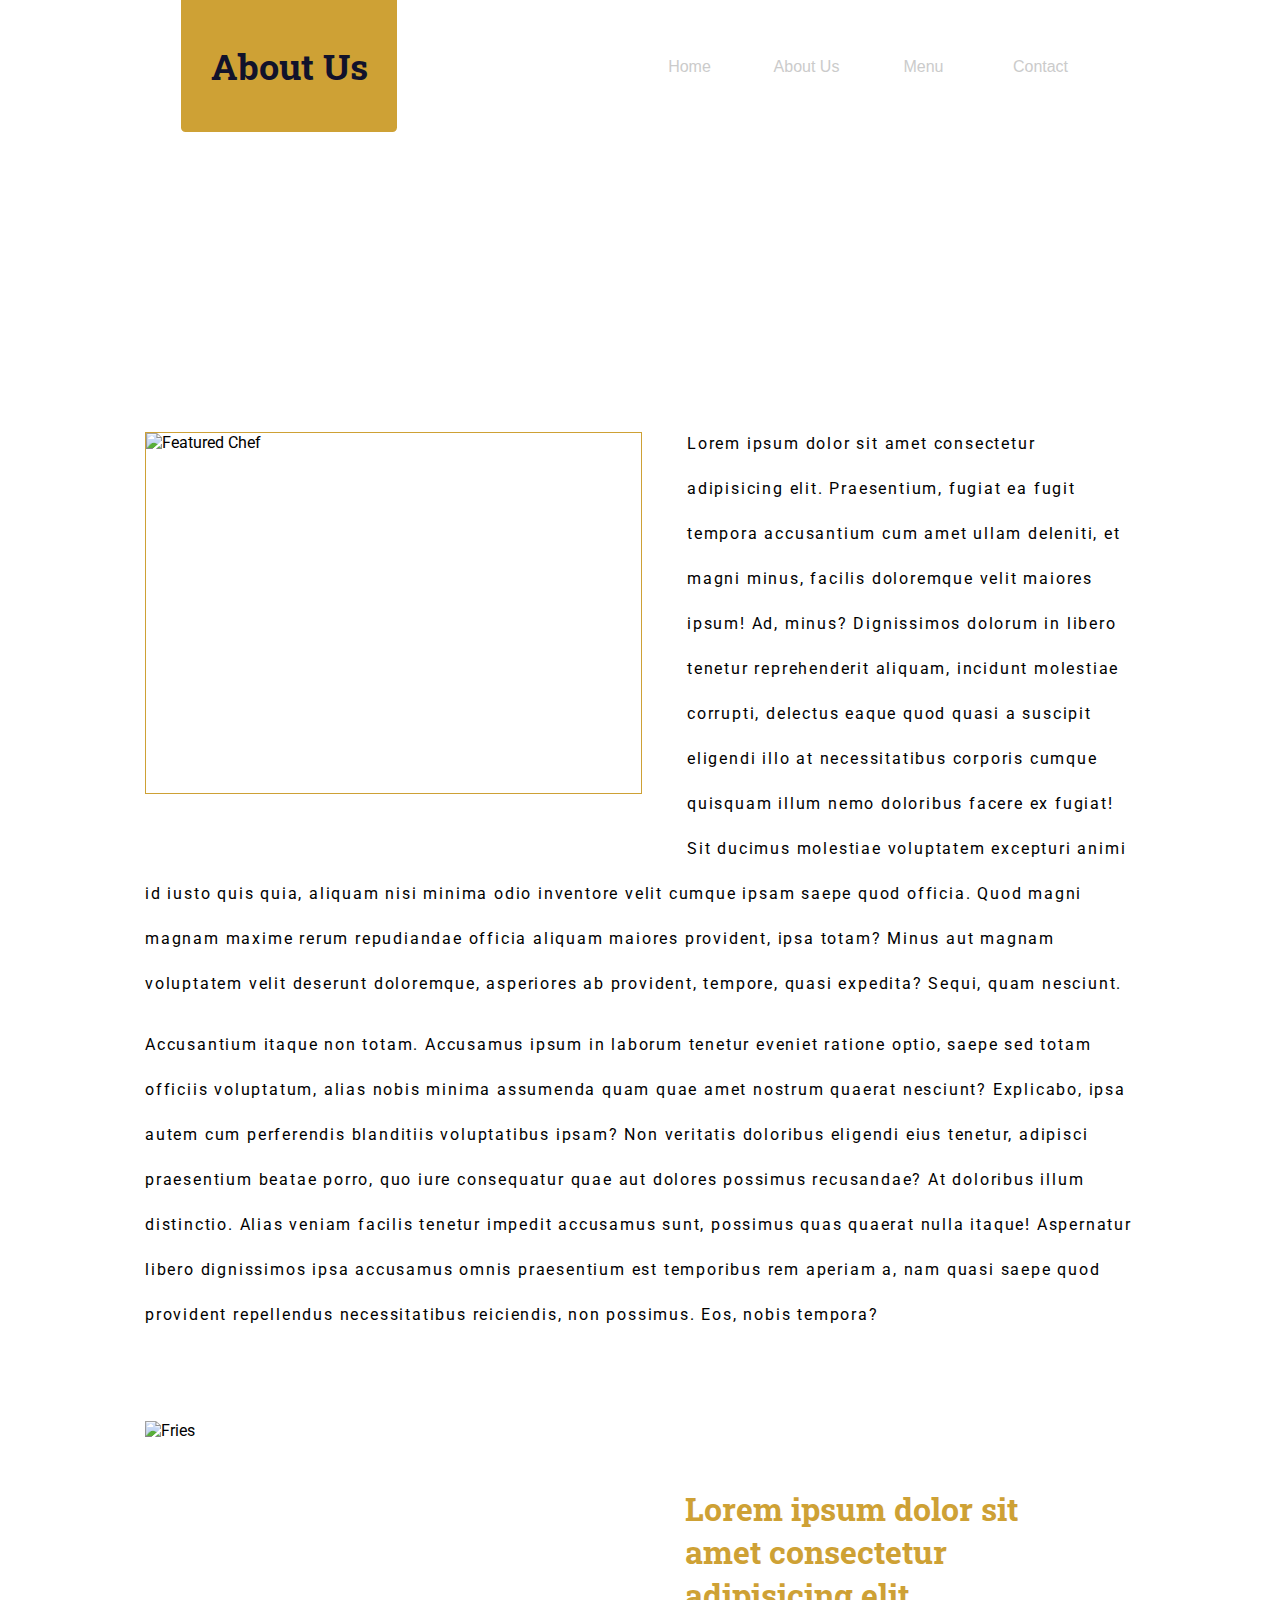
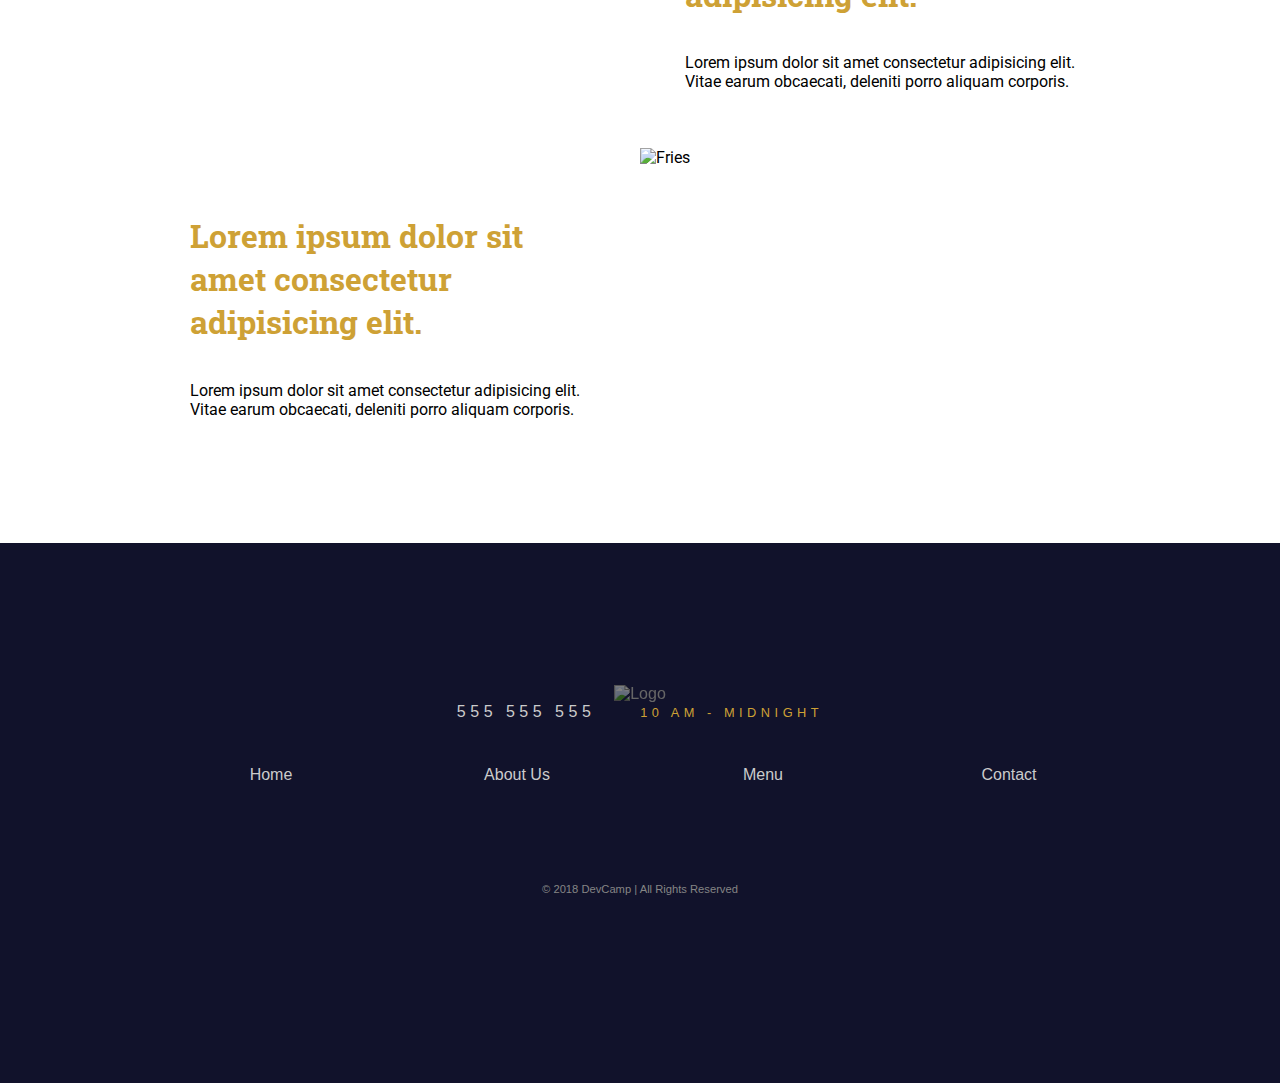
==== about.html @ 12344362 "Added  checker style design on about page" ====
<!DOCTYPE html>
<html lang="en">
<head>
    <meta charset="UTF-8">
    <meta name="viewport" content="width=device-width, initial-scale=1.0">
    <link rel="stylesheet" href="./styles/nav.css">
    <link rel="stylesheet" href="./styles/common.css">
    <link rel="stylesheet" href="./styles/footer.css">
    <link href="https://fonts.googleapis.com/css2?family=Roboto:wght@300&family=Ubuntu+Condensed&display=swap" rel="stylesheet">
    <link href="https://fonts.googleapis.com/css?family=Roboto+Slab&display=swap" rel="stylesheet">
    <script src="https://kit.fontawesome.com/47b090d465.js" crossorigin="anonymous"></script>
    <title>About</title>
</head>
<body>
    <div class="skewed-header">
        <div class="header-bg" style="background-image: url(https://i.imgur.com/xPAI83Q.jpg);"></div>

        <div class="skewed-header-wrapper">
            <div class="skewed-header-content">
                <div class="heading-wrapper">
                    <h1>About Us</h1>
                </div>
            </div>

            <div class="links-wrapper">
                <div class="nav-link">
                    <a href="index.html">Home</a>
                </div>
                <div class="nav-link">
                    <a href="about.html">About Us</a>
                </div>
                <div class="nav-link">
                    <a href="menu.html">Menu</a>
                </div>
                <div class="nav-link">
                    <a href="contact.html">Contact</a>
                </div>
            </div>
        </div>
    </div>
    <div class="page-container">
        <div class="content-wrapper">
            <img src="https://i.imgur.com/Tbjmrgs.jpg" alt="Featured Chef" id="chef">
            <p>Lorem ipsum dolor sit amet consectetur adipisicing elit. Praesentium, fugiat ea fugit tempora accusantium cum amet ullam deleniti, et magni minus, facilis doloremque velit maiores ipsum! Ad, minus? Dignissimos dolorum in libero tenetur reprehenderit aliquam, incidunt molestiae corrupti, delectus eaque quod quasi a suscipit eligendi illo at necessitatibus corporis cumque quisquam illum nemo doloribus facere ex fugiat! Sit ducimus molestiae voluptatem excepturi animi id iusto quis quia, aliquam nisi minima odio inventore velit cumque ipsam saepe quod officia. Quod magni magnam maxime rerum repudiandae officia aliquam maiores provident, ipsa totam? Minus aut magnam voluptatem velit deserunt doloremque, asperiores ab provident, tempore, quasi expedita? Sequi, quam nesciunt. </p>
            <p>Accusantium itaque non totam. Accusamus ipsum in laborum tenetur eveniet ratione optio, saepe sed totam officiis voluptatum, alias nobis minima assumenda quam quae amet nostrum quaerat nesciunt? Explicabo, ipsa autem cum perferendis blanditiis voluptatibus ipsam? Non veritatis doloribus eligendi eius tenetur, adipisci praesentium beatae porro, quo iure consequatur quae aut dolores possimus recusandae? At doloribus illum distinctio. Alias veniam facilis tenetur impedit accusamus sunt, possimus quas quaerat nulla itaque! Aspernatur libero dignissimos ipsa accusamus omnis praesentium est temporibus rem aperiam a, nam quasi saepe quod provident repellendus necessitatibus reiciendis, non possimus. Eos, nobis tempora?</p>
        </div>
    </div>

    <div class="spacer60"></div>
    
    <div class="squares-wrapper">
        <div class="squares">
            <div class="square">
                <div class="img-wrapper">
                    <img src="https://i.imgur.com/y2rlX1v.jpg" alt="Fries">
                </div>
                <div class="square-text-wrapper">
                    <h1>Lorem ipsum dolor sit amet consectetur adipisicing elit.</h1>
                    <p>Lorem ipsum dolor sit amet consectetur adipisicing elit. Vitae earum obcaecati, deleniti porro aliquam corporis.</p>
                </div>
            </div>
            <div class="square">
                <div class="square-text-wrapper">
                    <h1>Lorem ipsum dolor sit amet consectetur adipisicing elit.</h1>
                    <p>Lorem ipsum dolor sit amet consectetur adipisicing elit. Vitae earum obcaecati, deleniti porro aliquam corporis.</p>
                </div>
                <div class="img-wrapper">
                    <img src="https://i.imgur.com/yUNVM80.jpg" alt="Fries">
                </div>
            </div>
        </div>
    </div>

    <div class="spacer60"></div>
    
    <div class="footer">
        <div class="logo-footer">
            <img src="https://i.imgur.com/OhkmSlf.png" alt="Logo">
        </div>
        <div class="footer-phone-hours">
            <span class="phone">
                555 555 555
            </span>
            <span class="hours">
                10 am - midnight
            </span>
        </div>
        <div class="links-wrapper">
            <div class="nav-link">
                <a href="index.html">Home</a>
            </div>
            <div class="nav-link">
                <a href="about.html">About Us</a>
            </div>
            <div class="nav-link">
                <a href="menu.html">Menu</a>
            </div>
            <div class="nav-link">
                <a href="contact.html">Contact</a>
            </div>
        </div>
        <div class="social-media-icons-wrapper">
            <a href="#"><i class="fab fa-instagram-square"></i></a>
            <a href="#"><i class="fab fa-twitter-square"></i></a>
            <a href="#"><i class="fab fa-facebook-square"></i></a>
        </div>
        <div class="copyright-wrapper">
            &copy; 2018 DevCamp &#124; All Rights Reserved
        </div>
    </div>
</body>
</html>
---- styles/nav.css ----
.navigation-wrapper {
    height: 20vmin;
    background-color: #11122b;
    color: #cbcbcb;
    display: flex;
    justify-content: space-between;
    align-items: center;
    padding: 10vmin 10vmin;
}

/* Left column styles */

/* Using arrows is called inheritance which does not work at a deeply nested level */
.navigation-wrapper > .left-column {
    display: flex;
    align-items: center;
}

/* Deeply nested inheritance needs to be specified */
.navigation-wrapper > .left-column > .icon {
    margin-right: 3vmin;
}

.navigation-wrapper >  .left-column > .icon i {
    font-size: 2em;
}

.navigation-wrapper > .left-column > .contact-hours-wrapper {
    display: grid;
    grid-template-columns: 1fr;
    grid-gap: 2vmin;
}

.navigation-wrapper > .left-column > .contact-hours-wrapper > .phone {
    font-family: 'Ubuntu Condensed', sans-serif;
}

.navigation-wrapper > left-column > .contact-hours-wrapper > .hours {
    font-family: 'Ubuntu Condensed', sans-serif;
    color: #858585;
    font-size: .8em;
}

.links-wrapper > .nav-link a {
    font-family: 'Ubuntu Condensed', sans-serif;
    color: white;
}

/* Center column styles */

.navigation-wrapper > .center-column {
    display: grid;
    grid-template-columns: 1fr;
    grid-gap: 3vmin;
    width: 80vmin;
}

.navigation-wrapper > .center-column > .banner-image {
    display: flex;
    justify-content: center;
}

.navigation-wrapper > center-column > .banner-image, img{
    width: 216px;
    height: 100%;
}

.links-wrapper {
    display: flex;
    justify-content: space-between;
    align-items: center;
    
}

.links-wrapper > .nav-link{
    width: 13vmin; 
    text-align: center;
}

.links-wrapper > .nav-link a {
    font-family: 'Ubuntu Condensed', sans-serif;
    color: #cbcbcb;
    text-decoration: none;
    transition: .5s;
}

.links-wrapper > .nav-link a:hover {
    color: #cea135;
    letter-spacing: .3vmin;
}

/* Right column styles */

.navigation-wrapper > .right-column {
    display: flex;
    align-items: center;
}

.navigation-wrapper > .right-column > .address-wrapper{
    font-family: 'Ubuntu Condensed', sans-serif;
    color: white;
    text-align: right;
}

.navigation-wrapper > .right-column > .address-wrapper a {
    color: #858585;
    text-decoration: none;
    font-size: .9em;
    transition: .5s;
}

.navigation-wrapper > .right-column > .address-wrapper a:hover {
    color: #cea135;
}

.navigation-wrapper > .right-column > .contact-icon {
    margin-left: 1vmin;
    font-size: 2em;
}

.navigation-wrapper > .right-column > .contact-icon a {
    color: #cbcbcb;
    transition: .5s;
}

.navigation-wrapper > .right-column > .contact-icon a:hover {
    color: #cea135;
}
---- styles/common.css ----
body {
    margin: 0;
    font-family: 'Roboto', sans-serif;
}

h1, h2, h3, h4, h5, h6 {
    font-family: 'Roboto Slab', serif;
}

/* Skewed header */

.skewed-header {
    position: relative;
    height: 45vmin;
    overflow: hidden;
}

.skewed-header > .header-bg {
    position: absolute;
    top: 0;
    bottom: 0;
    right: 0;
    left: 0;
    height: 100%;
    width: 100%;
    background-repeat: no-repeat;
    background-size: 100%;
    transform: skewY(-6deg);
    transform-origin: top left;
    filter: brightness(50%)
}

.skewed-header > .skewed-header-wrapper {
    position: absolute;
    display: flex;
    justify-content: center;
    width: 100vw;
}

.skewed-header > .skewed-header-wrapper > .skewed-header-content {
    width: 50vmin;
    display: flex;
    justify-content: space-between;
    align-items: center;
}

.skewed-header > .skewed-header-wrapper > .skewed-header-content > .heading-wrapper {
    background-color: #cea135;
    color: #11122b;
    border-bottom-left-radius: .5vmin;
    border-bottom-right-radius: .5vmin;
    width: 20vmin;
    padding: 2vmin;
    text-align: center; 
    font-size: 2vmin;
}

/* Page container style */

.page-container {
    display: flex;
    justify-content: center;
}

.page-container > .content-wrapper {
    width: 110vmin;
}

.page-container > .content-wrapper > #chef {
    width: 55vmin;
    height: 40vmin;
    margin: 3vmin 5vmin 5vmin 0vmin;
    float: left;
    border: .2vmin solid #cea135;
}

.page-container > .content-wrapper > p {
    letter-spacing: .2vmin;
    line-height: 5vmin;
}

/* Square grid styles */

.squares-wrapper {
    display: flex;
    justify-content: center;
}

.squares-wrapper > .squares {
    width: 110vmin;
}

.squares-wrapper > .squares > .square {
    display: grid;
    grid-template-columns: 1fr 1fr;
    margin-top: -.5vmin;
}

.square > .img-wrapper img {
    width: 100%;
    height: 55vmin;
    object-fit: cover;
}

.square > .square-text-wrapper {
    display: flex;
    justify-content: center;
    align-items: center;
    flex-direction: column;
    padding: 5vmin;
}

.square > .square-text-wrapper h1 {
    color: #cea135;
}

/* Helpers */

.spacer60 {
    height: 8vmin;
    width: 100%;
}
---- styles/footer.css ----
.footer {
    background-color: #11122b;
    color: #cbcbcb;
    font-family: "Ubuntu Condensed", sans-serif;
    padding: 5vmin 5vmin;
    display: flex;
    justify-content: center;
    align-items: center;
    flex-direction: column;
    height: 50vmin;
    margin-top: -1vmin;
}

.footer > .logo-footer img {
    filter: brightness(50%);
}

.footer > .footer-phone-hours span{
    margin-left: 2vmin; 
    margin-right: 2vmin;
    font-size: 1em;
    letter-spacing: .5vmin;
}

.footer > .footer-phone-hours > .hours{
    font-size: .8em;
    color: #cea135;
    text-transform: uppercase;
}

.footer > .links-wrapper {
    margin-top: 5vmin;
    margin-bottom: 5vmin;
    width: 95vmin;
}

.footer > .social-media-icons-wrapper {
    margin-top: 3vmin;
    margin-bottom: 3vmin;
    width: 50vmin;
    display:flex;
    justify-content: space-around;
}

.footer > .social-media-icons-wrapper a {
    font-size: 1.5em;
    color: #cbcbcb;
    transition: .5s;
}

.footer > .social-media-icons-wrapper a:hover {
    color: #cea135;
}

.footer > .copyright-wrapper {
    margin-bottom: 5vmin;
    font-size: .7em;
    color: #858585;
}
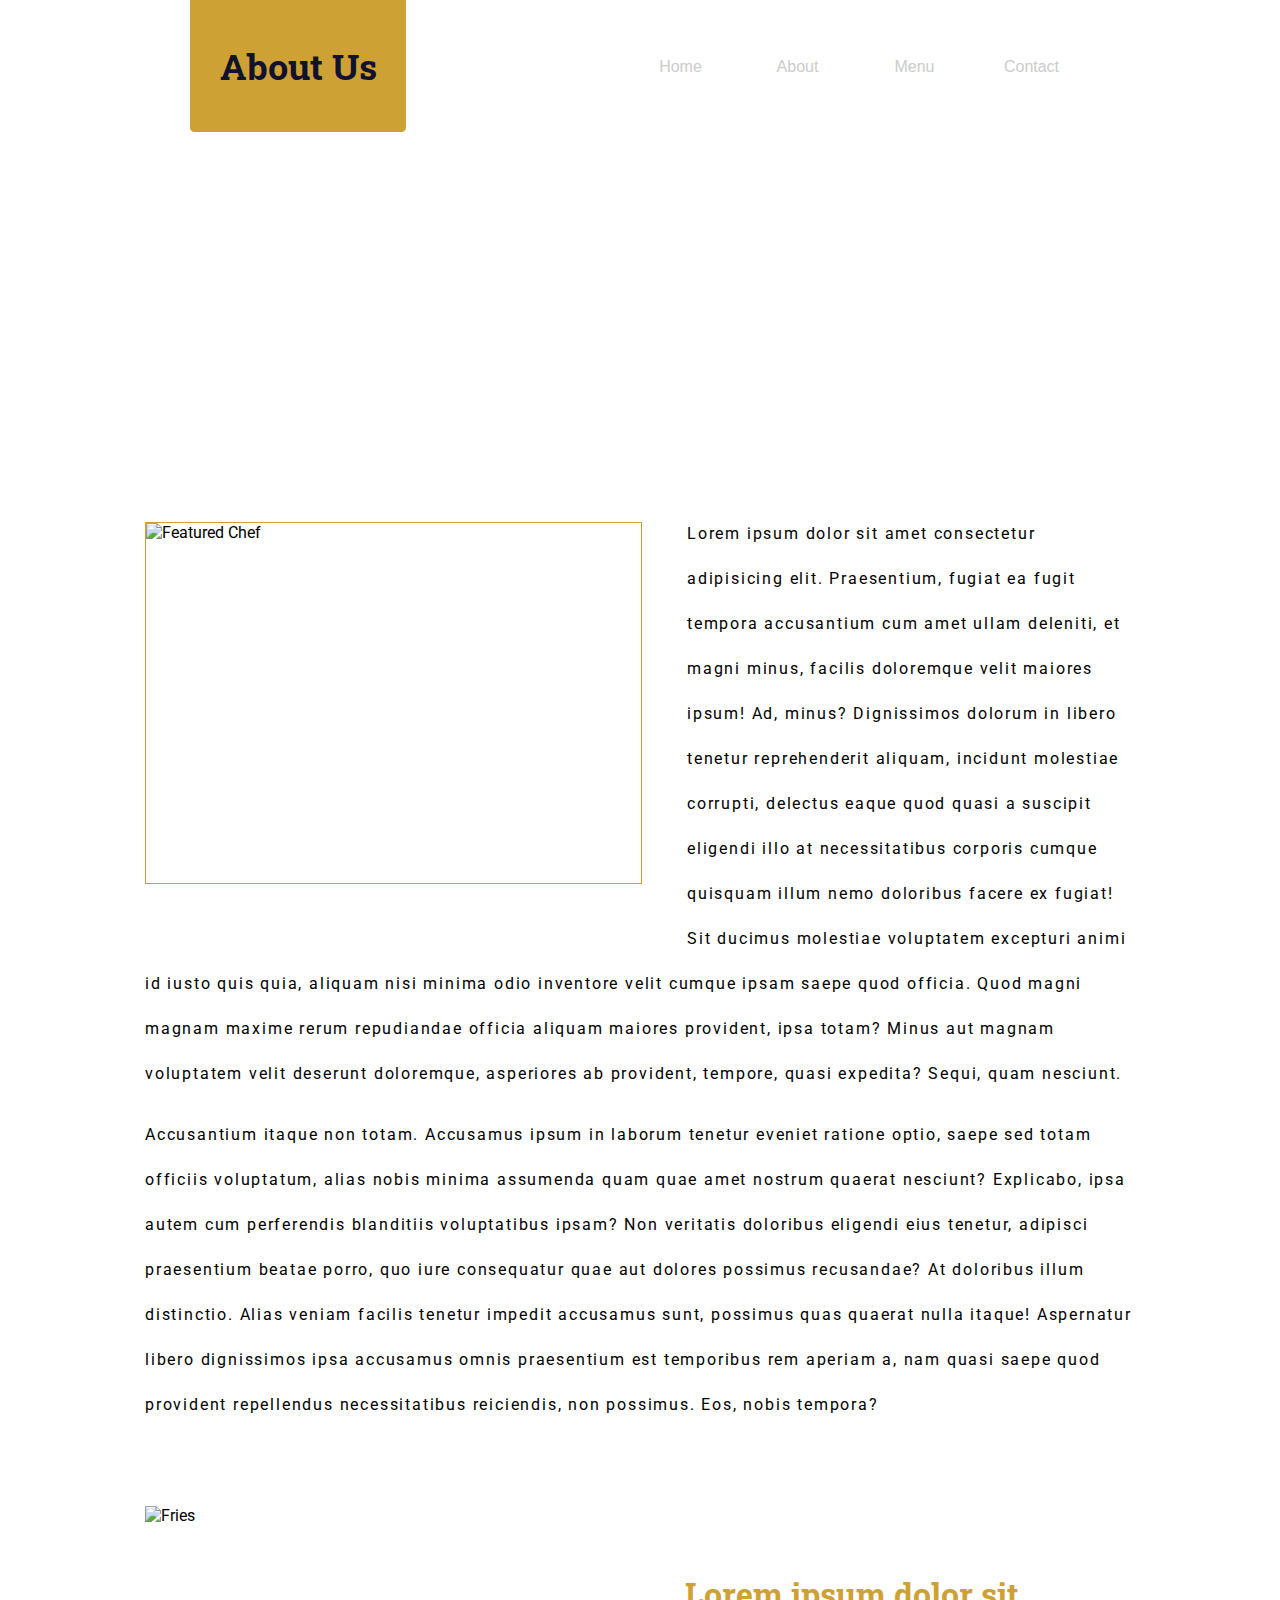
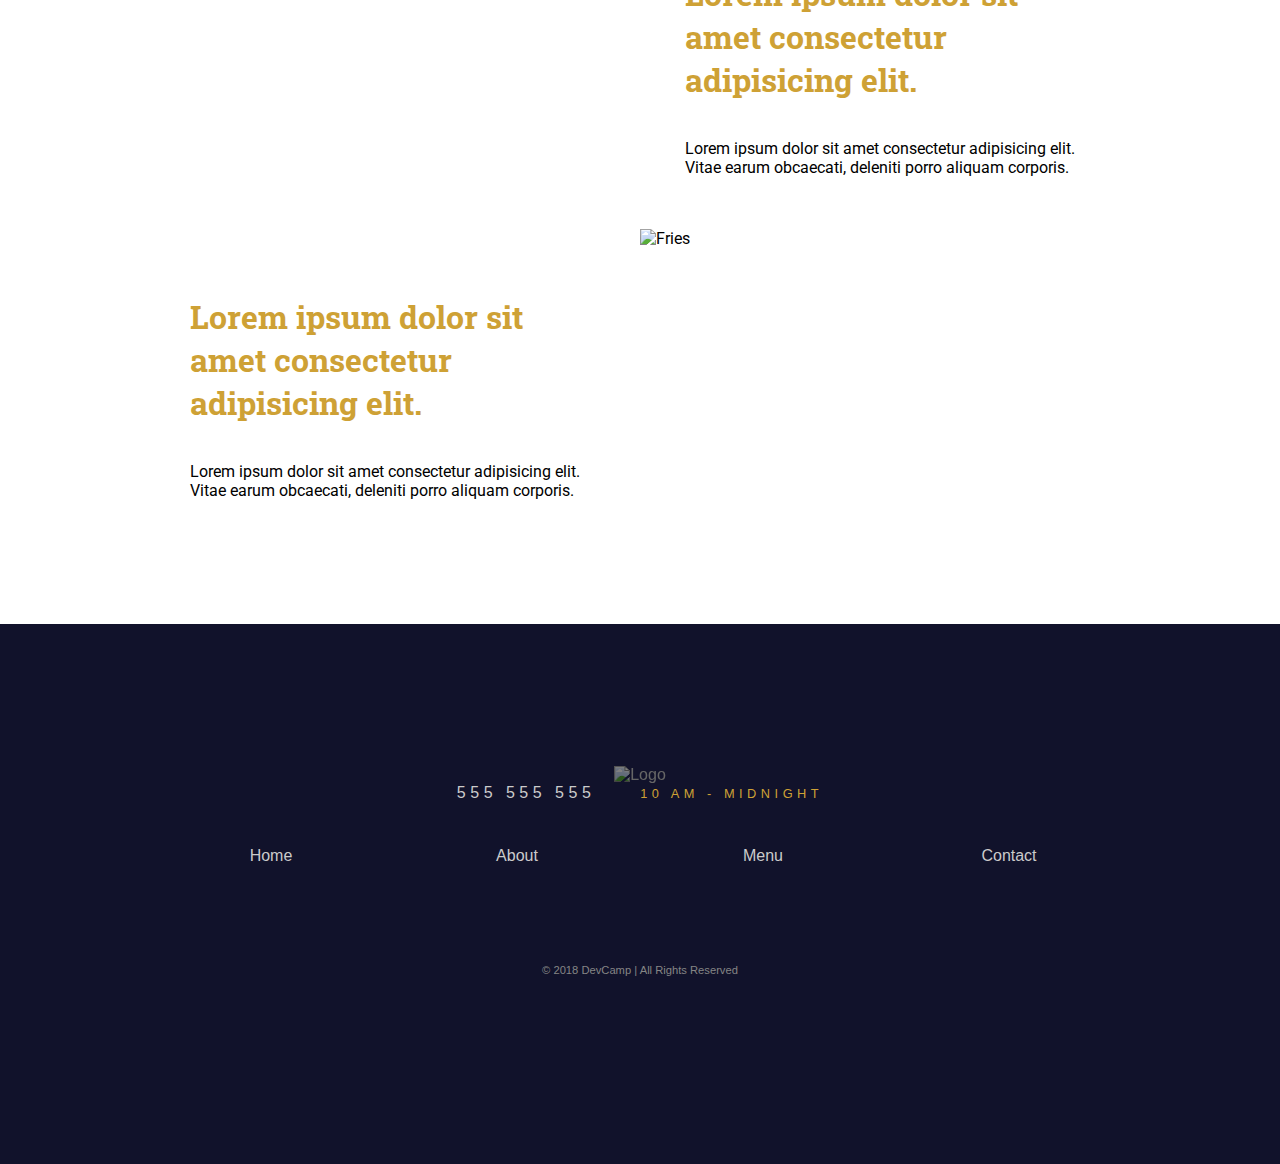
==== commit 03e55087: "minor changes" ====
--- a/about.html
+++ b/about.html
@@ -3,9 +3,13 @@
 <head>
     <meta charset="UTF-8">
     <meta name="viewport" content="width=device-width, initial-scale=1.0">
+    <link rel="stylesheet" href="./styles/media-queries.css">
     <link rel="stylesheet" href="./styles/nav.css">
     <link rel="stylesheet" href="./styles/common.css">
     <link rel="stylesheet" href="./styles/footer.css">
+    <link rel="stylesheet" href="./styles/page-container.css">
+    <link rel="stylesheet" href="./styles/skewed-header.css">
+    <link rel="stylesheet" href="./styles/square-grids.css">
     <link href="https://fonts.googleapis.com/css2?family=Roboto:wght@300&family=Ubuntu+Condensed&display=swap" rel="stylesheet">
     <link href="https://fonts.googleapis.com/css?family=Roboto+Slab&display=swap" rel="stylesheet">
     <script src="https://kit.fontawesome.com/47b090d465.js" crossorigin="anonymous"></script>
@@ -20,20 +24,20 @@
                 <div class="heading-wrapper">
                     <h1>About Us</h1>
                 </div>
-            </div>
 
-            <div class="links-wrapper">
-                <div class="nav-link">
-                    <a href="index.html">Home</a>
-                </div>
-                <div class="nav-link">
-                    <a href="about.html">About Us</a>
-                </div>
-                <div class="nav-link">
-                    <a href="menu.html">Menu</a>
-                </div>
-                <div class="nav-link">
-                    <a href="contact.html">Contact</a>
+                <div class="links-wrapper">
+                    <div class="nav-link">
+                        <a href="index.html">Home</a>
+                    </div>
+                    <div class="nav-link">
+                        <a href="about.html">About</a>
+                    </div>
+                    <div class="nav-link">
+                        <a href="menu.html">Menu</a>
+                    </div>
+                    <div class="nav-link">
+                        <a href="contact.html">Contact</a>
+                    </div>
                 </div>
             </div>
         </div>
@@ -90,7 +94,7 @@
                 <a href="index.html">Home</a>
             </div>
             <div class="nav-link">
-                <a href="about.html">About Us</a>
+                <a href="about.html">About</a>
             </div>
             <div class="nav-link">
                 <a href="menu.html">Menu</a>
--- a/styles/media-queries.css
+++ b/styles/media-queries.css
@@ -0,0 +1,97 @@
+@media (max-width: 615px){
+    .navigation-wrapper {
+        flex-direction: column;
+        height: 100%!important;
+    }
+
+    .navigation-wrapper > .left-column {
+        order: 2;
+        margin-bottom: 2vmin;
+    }
+
+    .navigation-wrapper > .center-column {
+        order: 1;
+        width: 100%;
+    }
+
+    .navigation-wrapper > .right-column {
+        order: 3;
+        margin-top: 2vmin;
+    }
+
+    .links-wrapper {
+        flex-direction: column;
+        margin-bottom: 5vmin;
+    }
+
+    .links-wrapper > .nav-link {
+        margin-top: 1vmin;
+        margin-bottom: 1vmin;
+        font-size: 1.5em;
+        width: 100%;
+    }
+
+    .hero-section {
+        padding: 8vmin 3vmin!important;  
+    }
+
+    .features-section {
+        height: 100%!important;
+    }
+
+    .features-section > .columns-wrapper {
+        width: 100%;
+        flex-direction: column;
+        height: 100%;
+    }
+
+    .footer {
+        height: 100%!important;
+    }
+
+    .skewed-header > .skewed-header-wrapper > .skewed-header-content {
+        flex-direction: column!important;
+    }
+
+    .skewed-header > .header-bg {
+        background-size: 85vmin;
+    }
+
+    .page-container {
+        padding-left: 7vmin;
+        padding-right: 7vmin;
+        padding-bottom: 7vmin;
+    }
+
+    .content-wrapper > #chef {
+        margin: 5vmin 0vmin 5vmin 0vmin !important;
+        width: 100% !important;
+        height: 30%!important;
+    }
+
+    .square {
+        grid-template-columns: 1fr !important;
+    }
+
+    .square > .square-text-wrapper {
+        order: 1;
+    }
+
+    .square > .img-wrapper {
+        order: 2;
+    }
+
+    .contact-grid-wrapper {
+        width:100%!important;
+        grid-template-columns: 1fr!important;
+        grid-gap: 1vmin!important;
+    }
+
+    .form input {
+        padding: 1.5rem 0rem!important;
+    }
+
+    .form textarea {
+        padding: 1.5rem 0rem!important;
+    }
+}--- a/styles/nav.css
+++ b/styles/nav.css
@@ -33,9 +33,10 @@
 
 .navigation-wrapper > .left-column > .contact-hours-wrapper > .phone {
     font-family: 'Ubuntu Condensed', sans-serif;
+    font-size: 1em;
 }
 
-.navigation-wrapper > left-column > .contact-hours-wrapper > .hours {
+.navigation-wrapper > .left-column > .contact-hours-wrapper > .hours {
     font-family: 'Ubuntu Condensed', sans-serif;
     color: #858585;
     font-size: .8em;
--- a/styles/common.css
+++ b/styles/common.css
@@ -7,116 +7,25 @@
     font-family: 'Roboto Slab', serif;
 }
 
-/* Skewed header */
-
-.skewed-header {
-    position: relative;
-    height: 45vmin;
-    overflow: hidden;
-}
-
-.skewed-header > .header-bg {
-    position: absolute;
-    top: 0;
-    bottom: 0;
-    right: 0;
-    left: 0;
-    height: 100%;
-    width: 100%;
-    background-repeat: no-repeat;
-    background-size: 100%;
-    transform: skewY(-6deg);
-    transform-origin: top left;
-    filter: brightness(50%)
-}
-
-.skewed-header > .skewed-header-wrapper {
-    position: absolute;
-    display: flex;
-    justify-content: center;
-    width: 100vw;
-}
-
-.skewed-header > .skewed-header-wrapper > .skewed-header-content {
-    width: 50vmin;
-    display: flex;
-    justify-content: space-between;
-    align-items: center;
-}
-
-.skewed-header > .skewed-header-wrapper > .skewed-header-content > .heading-wrapper {
-    background-color: #cea135;
-    color: #11122b;
-    border-bottom-left-radius: .5vmin;
-    border-bottom-right-radius: .5vmin;
-    width: 20vmin;
-    padding: 2vmin;
-    text-align: center; 
-    font-size: 2vmin;
-}
-
-/* Page container style */
-
-.page-container {
-    display: flex;
-    justify-content: center;
-}
-
-.page-container > .content-wrapper {
-    width: 110vmin;
-}
-
-.page-container > .content-wrapper > #chef {
-    width: 55vmin;
-    height: 40vmin;
-    margin: 3vmin 5vmin 5vmin 0vmin;
-    float: left;
-    border: .2vmin solid #cea135;
-}
-
-.page-container > .content-wrapper > p {
-    letter-spacing: .2vmin;
-    line-height: 5vmin;
-}
-
-/* Square grid styles */
-
-.squares-wrapper {
-    display: flex;
-    justify-content: center;
-}
-
-.squares-wrapper > .squares {
-    width: 110vmin;
-}
-
-.squares-wrapper > .squares > .square {
-    display: grid;
-    grid-template-columns: 1fr 1fr;
-    margin-top: -.5vmin;
-}
-
-.square > .img-wrapper img {
-    width: 100%;
-    height: 55vmin;
-    object-fit: cover;
-}
-
-.square > .square-text-wrapper {
-    display: flex;
-    justify-content: center;
-    align-items: center;
-    flex-direction: column;
-    padding: 5vmin;
-}
-
-.square > .square-text-wrapper h1 {
-    color: #cea135;
-}
-
 /* Helpers */
 
 .spacer60 {
     height: 8vmin;
     width: 100%;
-}+}
+
+.anchor-link {
+    text-decoration: none;;
+}
+
+.anchor-link:focus{
+    outline: none;
+}
+
+.anchor-link h1::after {
+    font-family: "Font Awesome 5 Free";
+    content: "\f0c1";
+    font-weight: 900;
+    margin-left: 1vmin;
+    font-size: 4vmin;
+}
--- a/styles/page-container.css
+++ b/styles/page-container.css
@@ -0,0 +1,23 @@
+/* Page container style */
+
+.page-container {
+    display: flex;
+    justify-content: center;
+}
+
+.page-container > .content-wrapper {
+    width: 110vmin;
+}
+
+.page-container > .content-wrapper > #chef {
+    width: 55vmin;
+    height: 40vmin;
+    margin: 3vmin 5vmin 5vmin 0vmin;
+    float: left;
+    border: .2vmin solid #cea135;
+}
+
+.page-container > .content-wrapper > p {
+    letter-spacing: .2vmin;
+    line-height: 5vmin;
+}--- a/styles/skewed-header.css
+++ b/styles/skewed-header.css
@@ -0,0 +1,47 @@
+/* Skewed header */
+
+.skewed-header {
+    position: relative;
+    height: 55vmin;
+    overflow: hidden;
+}
+
+.skewed-header > .header-bg {
+    position: absolute;
+    top: 0;
+    bottom: 0;
+    right: 0;
+    left: 0;
+    height: 100%;
+    width: 100%;
+    background-repeat: no-repeat;
+    background-size: 100%;
+    transform: skewY(-6deg);
+    transform-origin: top left;
+    filter: brightness(50%)
+}
+
+.skewed-header > .skewed-header-wrapper {
+    position: absolute;
+    display: flex;
+    justify-content: center;
+    width: 100vw;
+}
+
+.skewed-header > .skewed-header-wrapper > .skewed-header-content {
+    width: 100vmin;
+    display: flex;
+    justify-content: space-between;
+    align-items: center;
+}
+
+.skewed-header > .skewed-header-wrapper > .skewed-header-content > .heading-wrapper {
+    background-color: #cea135;
+    color: #11122b;
+    border-bottom-left-radius: .5vmin;
+    border-bottom-right-radius: .5vmin;
+    width: 20vmin;
+    padding: 2vmin;
+    text-align: center; 
+    font-size: 2vmin;
+}--- a/styles/square-grids.css
+++ b/styles/square-grids.css
@@ -0,0 +1,34 @@
+/* Square grid styles */
+
+.squares-wrapper {
+    display: flex;
+    justify-content: center;
+}
+
+.squares-wrapper > .squares {
+    width: 110vmin;
+}
+
+.squares-wrapper > .squares > .square {
+    display: grid;
+    grid-template-columns: 1fr 1fr;
+    margin-top: -1vmin;
+}
+
+.square > .img-wrapper img {
+    width: 100%;
+    height: 55vmin;
+    object-fit: cover;
+}
+
+.square > .square-text-wrapper {
+    display: flex;
+    justify-content: center;
+    align-items: center;
+    flex-direction: column;
+    padding: 5vmin;
+}
+
+.square > .square-text-wrapper h1 {
+    color: #cea135;
+}